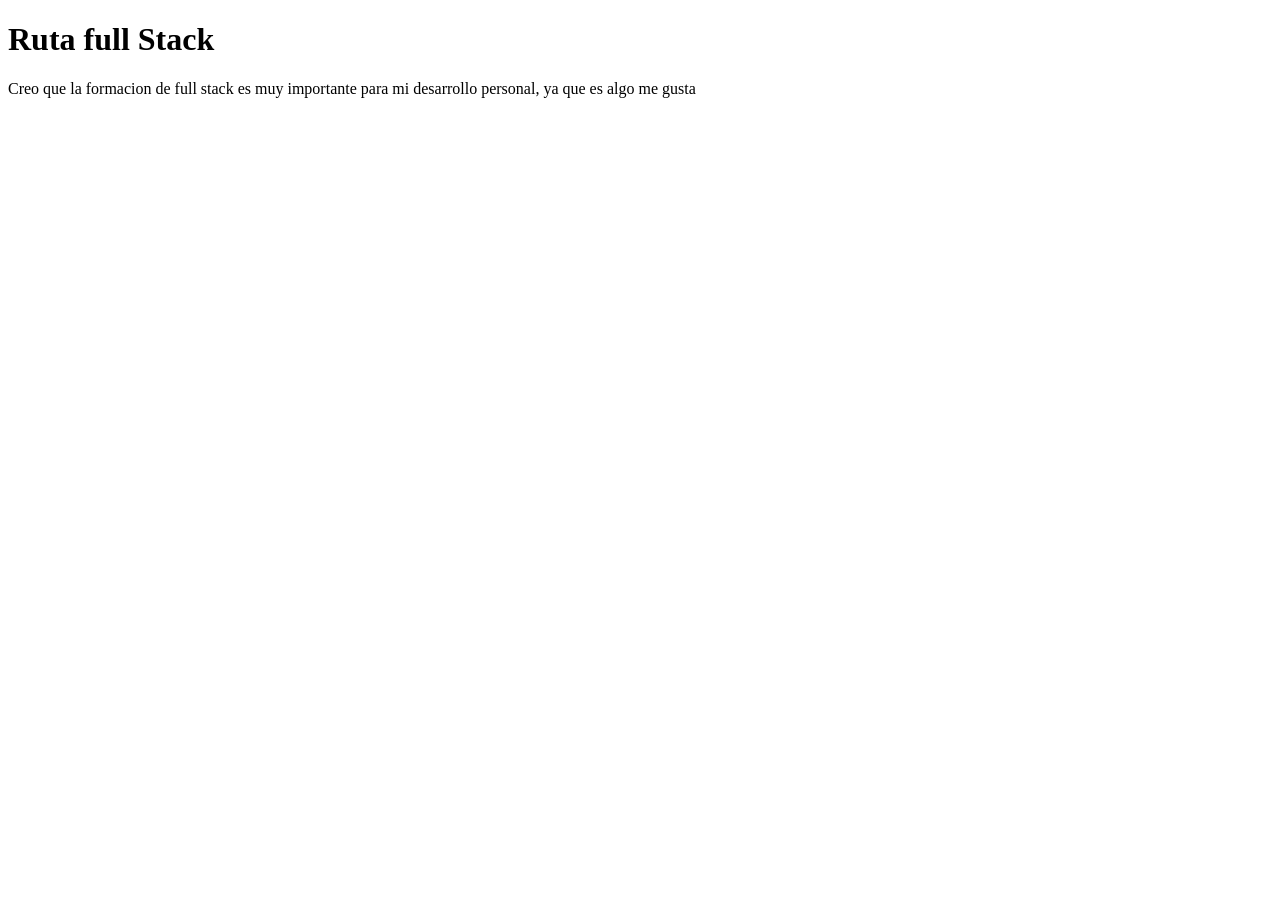
==== index.html @ 9b3a71d1 "Estructura inicial y objetivos en HTML" ====
<!DOCTYPE html>
<html lang="es">
<head>
    <meta charset="UTF-8">
    <meta name="viewport" content="width=device-width, initial-scale=1.0">
    <title>Mi Aprendizaje Full Stack</title>
</head>
<body>

    <h1>Ruta full Stack</h1>
    <p>
        Creo que la formacion de full stack es muy importante para mi desarrollo personal, ya que es
        algo me gusta
    </p>
    </body>
</html>
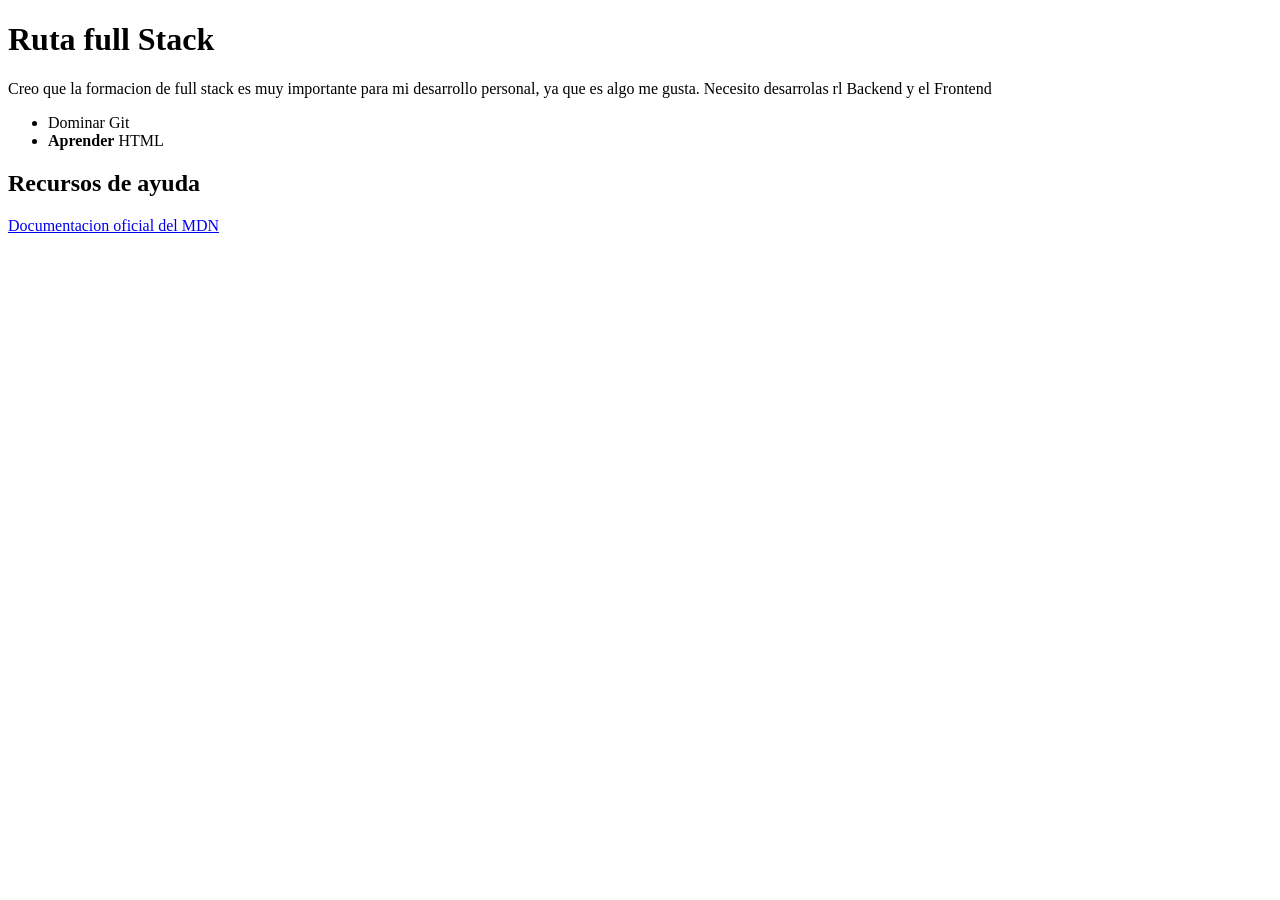
==== commit 2cfe407a: "Organización semántica con header, main y footer" ====
--- a/index.html
+++ b/index.html
@@ -8,9 +8,21 @@
 <body>
 
     <h1>Ruta full Stack</h1>
+
     <p>
         Creo que la formacion de full stack es muy importante para mi desarrollo personal, ya que es
-        algo me gusta
+        algo me gusta. Necesito desarrolas rl Backend y el Frontend
     </p>
+
+    <ul>
+        <li>Dominar Git</li>
+        <li><strong>Aprender</strong> HTML</li>
+    </ul>
+
+    <h2>Recursos de ayuda</h2>
+    <p>
+        <a href="https://developer.mozilla.org">Documentacion oficial del MDN</a>
+    </p>
+
     </body>
 </html>
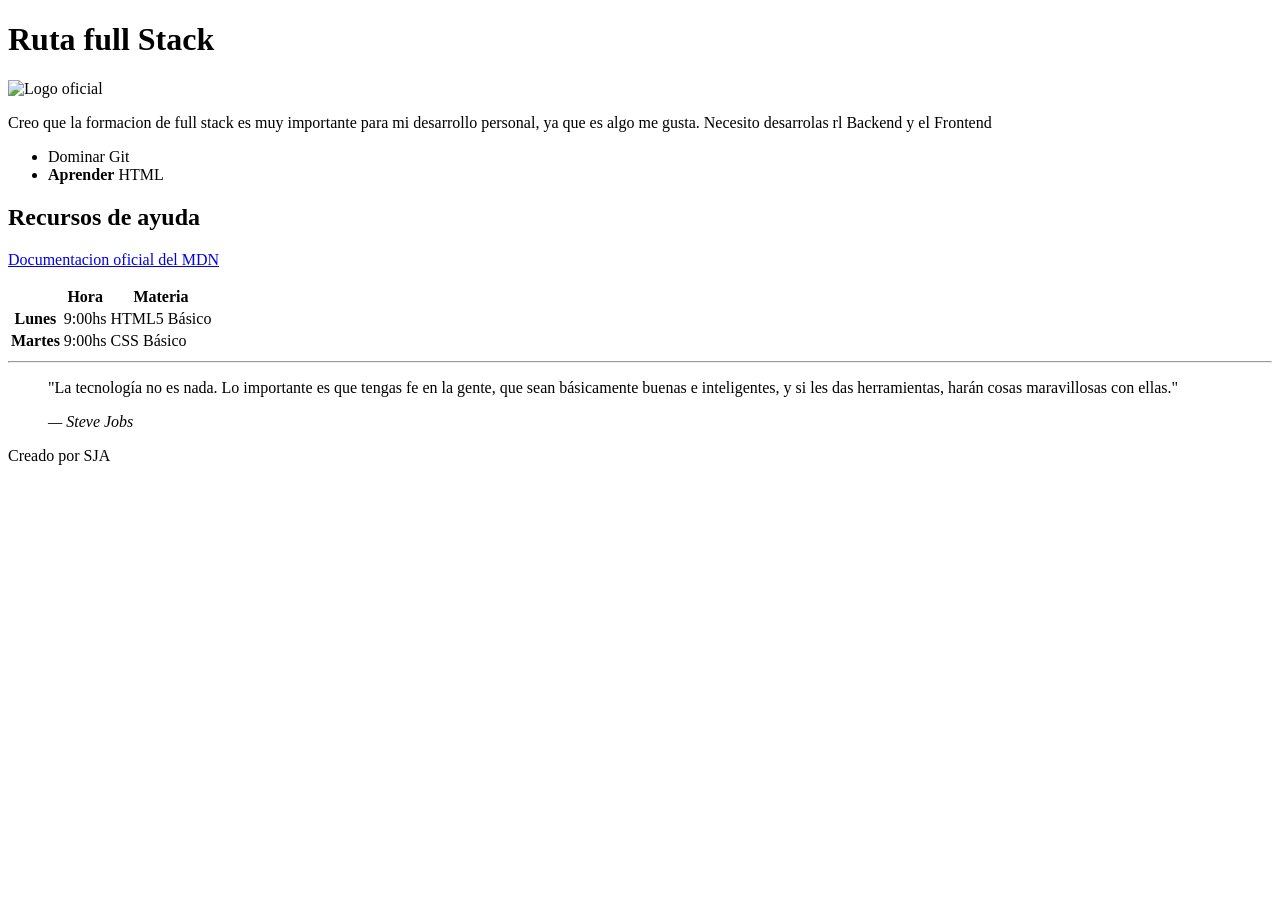
==== commit 6a2abdef: "tabla" ====
--- a/index.html
+++ b/index.html
@@ -1,28 +1,64 @@
 <!DOCTYPE html>
 <html lang="es">
-<head>
-    <meta charset="UTF-8">
-    <meta name="viewport" content="width=device-width, initial-scale=1.0">
-    <title>Mi Aprendizaje Full Stack</title>
-</head>
-<body>
+    <head>
+        <meta charset="UTF-8">
+        <meta name="viewport" content="width=device-width, initial-scale=1.0">
+        <title>Mi Aprendizaje Full Stack</title>
+    </head>
+    <body>
+        <header>
+            <h1>Ruta full Stack</h1>
 
-    <h1>Ruta full Stack</h1>
+            <img src="https://tinyurl.com/html5-logo-img" alt="Logo oficial">
+        </header>
+        <main>
+            <p>
+                Creo que la formacion de full stack es muy importante para mi desarrollo personal, ya que es
+                algo me gusta. Necesito desarrolas rl Backend y el Frontend
+            </p>
 
-    <p>
-        Creo que la formacion de full stack es muy importante para mi desarrollo personal, ya que es
-        algo me gusta. Necesito desarrolas rl Backend y el Frontend
-    </p>
+            <ul>
+                <li>Dominar Git</li>
+                <li><strong>Aprender</strong> HTML</li>
+            </ul>
 
-    <ul>
-        <li>Dominar Git</li>
-        <li><strong>Aprender</strong> HTML</li>
-    </ul>
+            <h2>Recursos de ayuda</h2>
+            <p>
+                <a href="https://developer.mozilla.org">Documentacion oficial del MDN</a>
+            </p>
 
-    <h2>Recursos de ayuda</h2>
-    <p>
-        <a href="https://developer.mozilla.org">Documentacion oficial del MDN</a>
-    </p>
+        
+            <table>
+               
+                <tr>
+                    <th></th>
+                    <th>Hora</th>
+                    <th>Materia</th>
+                </tr>   
 
+                <tr>
+                    <th>Lunes</th>
+                    <td>9:00hs</td>
+                    <td>HTML5 Básico</td>
+                </tr>
+
+                <tr>
+                    <th>Martes</th>
+                    <td>9:00hs</td>
+                    <td>CSS Básico</td>
+                </tr>
+                
+            </table>
+
+
+
+            <hr> <blockquote cite="https://es.wikipedia.org/wiki/Steve_Jobs">
+                <p>"La tecnología no es nada. Lo importante es que tengas fe en la gente, que sean básicamente buenas e inteligentes, y si les das herramientas, harán cosas maravillosas con ellas."</p>
+                <cite>— Steve Jobs</cite>
+                </blockquote>
+        </main>
+        <footer>
+            <p>Creado por SJA</p>
+        </footer>
     </body>
 </html>
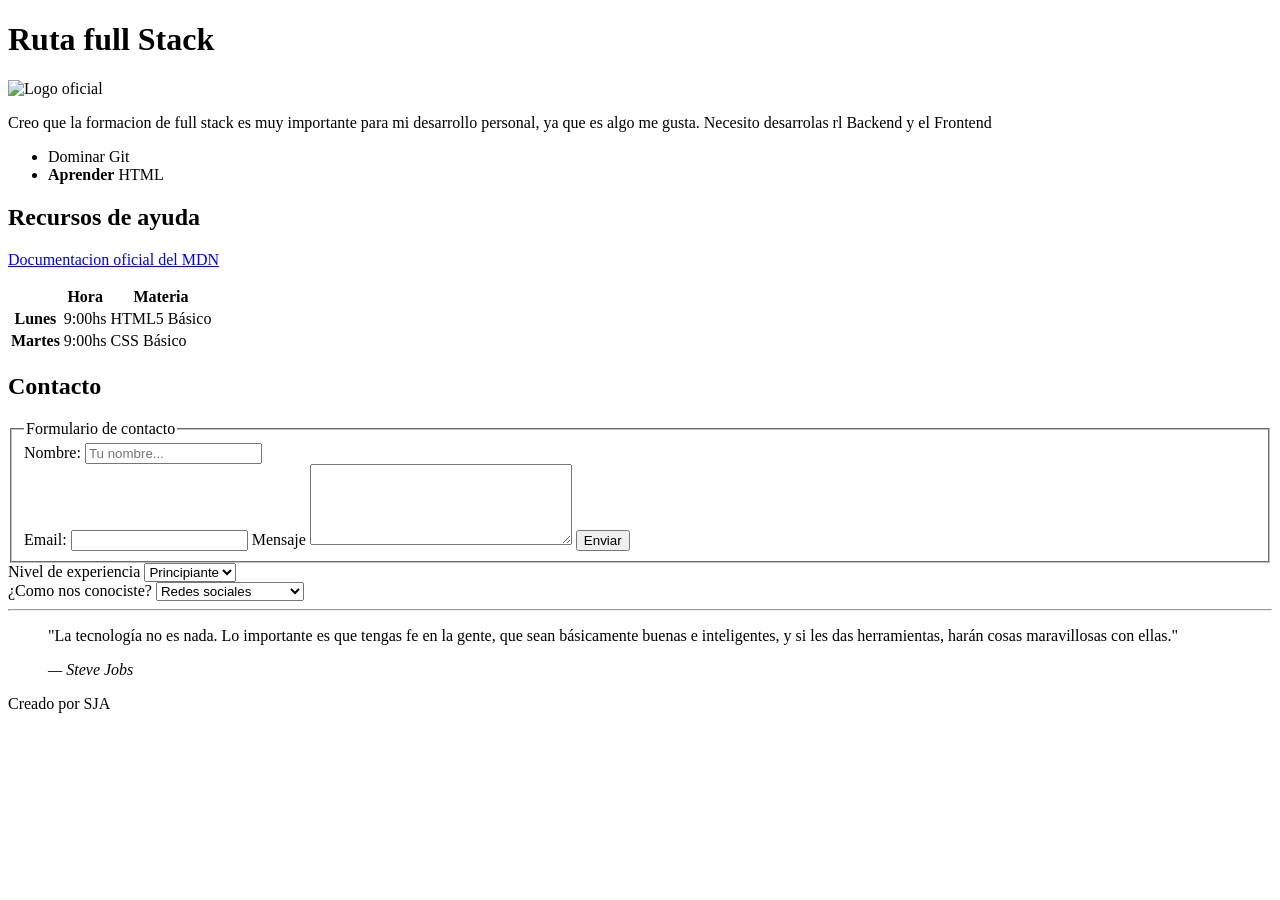
==== commit e10f6ebb: "fieldset" ====
--- a/index.html
+++ b/index.html
@@ -50,7 +50,39 @@
                 
             </table>
 
+            <section>
+                <h2>Contacto</h2>
 
+                <form>
+                    <fieldset>
+                        <legend>Formulario de contacto</legend>
+                        <label for="nombre">Nombre:</label>
+                        <input type="text" id="nombre" name="nombre" placeholder="Tu nombre...">
+                        
+                        <br> <label for="correo">Email:</label>
+                        <input type="email" id="correo" name="correo" required>
+
+                        <label for="mensaje">Mensaje</label>
+                        <textarea name="mensaje" id="mensaje" rows="5" cols="30"></textarea>
+
+                        <button type="submit">Enviar</button>
+                    </fieldset>
+                </form>
+            </section>
+
+            <label for="nivel">Nivel de experiencia</label>
+            <select name="nivel" id="nivel">
+                <option value="principiante">Principiante</option>
+                <option value="intermedio">Intermedio</option>
+                <option value="avanzado">Avanzado</option>
+            </select>
+
+            <br><label for="atraccion">¿Como nos conociste?</label>
+            <select name="atraccion" id="atraccion">
+                <option value="redes">Redes sociales</option>
+                <option value="amigo">Un amigo</option>
+                <option value="google">Busqueda en Google</option>
+            </select>
 
             <hr> <blockquote cite="https://es.wikipedia.org/wiki/Steve_Jobs">
                 <p>"La tecnología no es nada. Lo importante es que tengas fe en la gente, que sean básicamente buenas e inteligentes, y si les das herramientas, harán cosas maravillosas con ellas."</p>
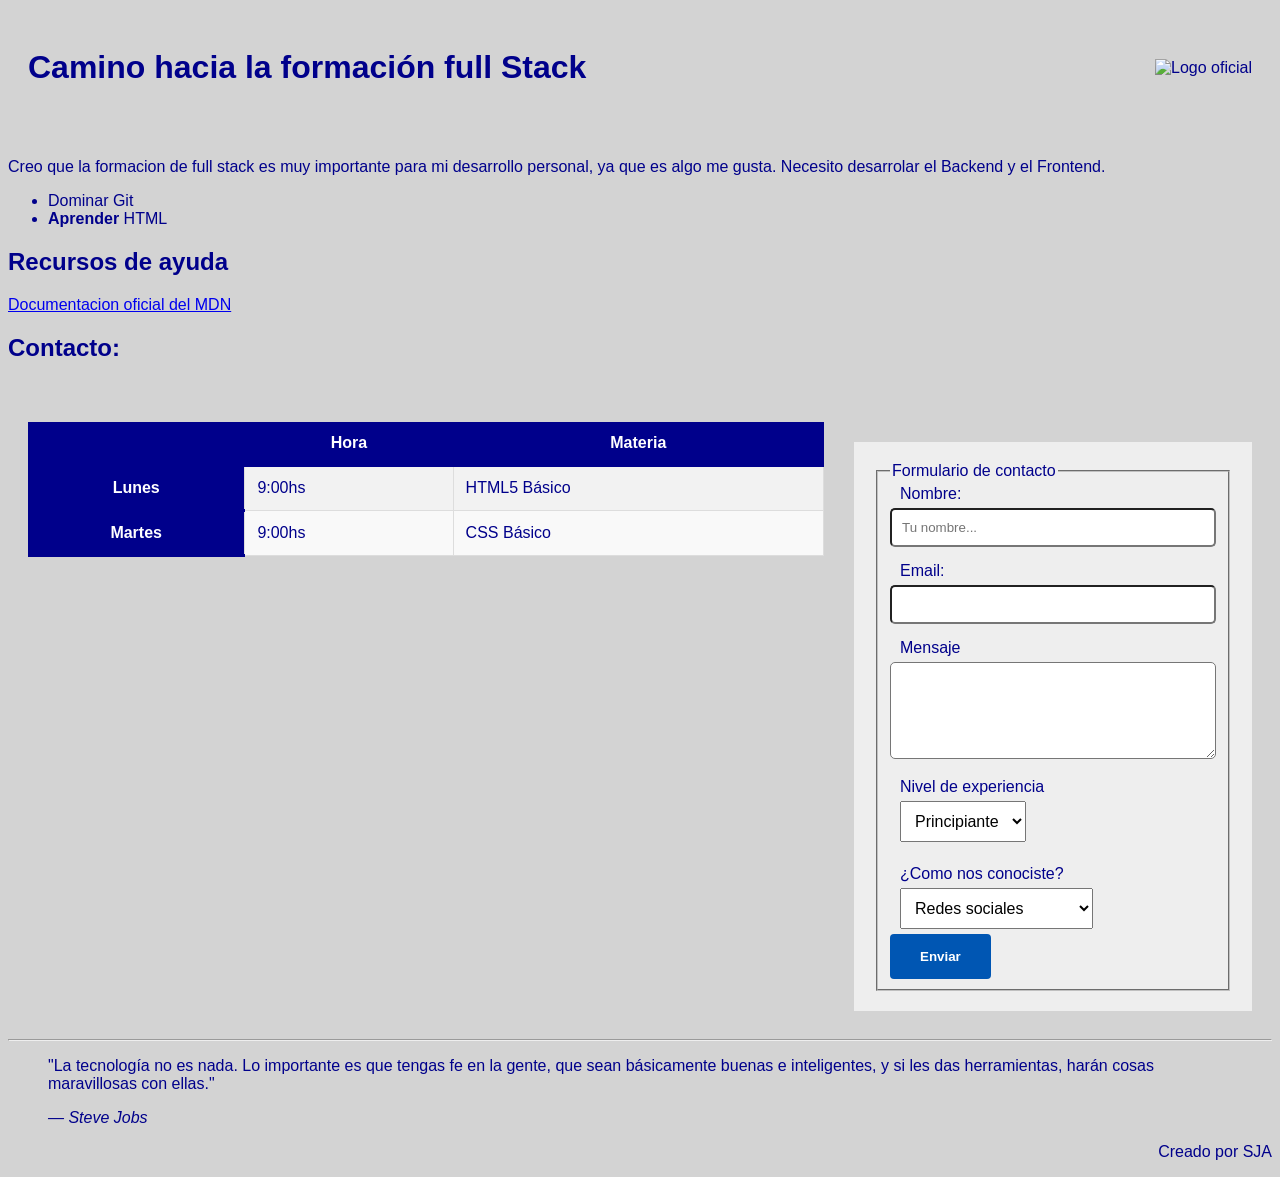
==== commit a508c590: "h2 fuera" ====
--- a/index.html
+++ b/index.html
@@ -4,17 +4,18 @@
         <meta charset="UTF-8">
         <meta name="viewport" content="width=device-width, initial-scale=1.0">
         <title>Mi Aprendizaje Full Stack</title>
+        <link rel="stylesheet" href="style.css">
     </head>
     <body>
         <header>
-            <h1>Ruta full Stack</h1>
+            <h1>Camino hacia la formación full Stack</h1>
 
             <img src="https://tinyurl.com/html5-logo-img" alt="Logo oficial">
         </header>
         <main>
             <p>
                 Creo que la formacion de full stack es muy importante para mi desarrollo personal, ya que es
-                algo me gusta. Necesito desarrolas rl Backend y el Frontend
+                algo me gusta. Necesito desarrolar el Backend y el Frontend.
             </p>
 
             <ul>
@@ -26,63 +27,63 @@
             <p>
                 <a href="https://developer.mozilla.org">Documentacion oficial del MDN</a>
             </p>
+            <h2>Contacto:</h2>
+            <div class="layout-dual">
+                <tbody>
+                    <section>
+                        <table>                    
+                            <tr>
+                                <th></th>
+                                <th>Hora</th>
+                                <th>Materia</th>
+                            </tr>  
+                            <tr>
+                                <th>Lunes</th>
+                                <td>9:00hs</td>
+                                <td>HTML5 Básico</td>
+                            </tr>
+                            <tr>
+                                <th>Martes</th>
+                                <td>9:00hs</td>
+                                <td>CSS Básico</td>
+                            </tr>                        
+                        </table>
+                    </section>
+                </tbody>
+                <section>
+                    
+                    <form>
+                        <fieldset>
+                            <legend>Formulario de contacto</legend>
+                            <label for="nombre">Nombre:</label>
+                            <input type="text" id="nombre" name="nombre" placeholder="Tu nombre...">
+                            
+                            <br> <label for="correo">Email:</label>
+                            <input type="email" id="correo" name="correo" required>
 
-        
-            <table>
+                            <label for="mensaje">Mensaje</label>
+                            <textarea name="mensaje" id="mensaje" rows="5" cols="30"></textarea>                                                 
+
+                            <label for="nivel">Nivel de experiencia</label>
+                            <select name="nivel" id="nivel">
+                                <option value="principiante">Principiante</option>
+                                <option value="intermedio">Intermedio</option>
+                                <option value="avanzado">Avanzado</option>
+                            </select>
+
+                            <br><label for="atraccion">¿Como nos conociste?</label>
+                            <select name="atraccion" id="atraccion">
+                                <option value="redes">Redes sociales</option>
+                                <option value="amigo">Un amigo</option>
+                                <option value="google">Busqueda en Google</option>
+                            </select>
+                            <button class="boton-enviar" type="submit">Enviar</button>
+                        </fieldset>
+                    </form>            
+                </section>
+            </div>
+
                
-                <tr>
-                    <th></th>
-                    <th>Hora</th>
-                    <th>Materia</th>
-                </tr>   
-
-                <tr>
-                    <th>Lunes</th>
-                    <td>9:00hs</td>
-                    <td>HTML5 Básico</td>
-                </tr>
-
-                <tr>
-                    <th>Martes</th>
-                    <td>9:00hs</td>
-                    <td>CSS Básico</td>
-                </tr>
-                
-            </table>
-
-            <section>
-                <h2>Contacto</h2>
-
-                <form>
-                    <fieldset>
-                        <legend>Formulario de contacto</legend>
-                        <label for="nombre">Nombre:</label>
-                        <input type="text" id="nombre" name="nombre" placeholder="Tu nombre...">
-                        
-                        <br> <label for="correo">Email:</label>
-                        <input type="email" id="correo" name="correo" required>
-
-                        <label for="mensaje">Mensaje</label>
-                        <textarea name="mensaje" id="mensaje" rows="5" cols="30"></textarea>
-
-                        <button type="submit">Enviar</button>
-                    </fieldset>
-                </form>
-            </section>
-
-            <label for="nivel">Nivel de experiencia</label>
-            <select name="nivel" id="nivel">
-                <option value="principiante">Principiante</option>
-                <option value="intermedio">Intermedio</option>
-                <option value="avanzado">Avanzado</option>
-            </select>
-
-            <br><label for="atraccion">¿Como nos conociste?</label>
-            <select name="atraccion" id="atraccion">
-                <option value="redes">Redes sociales</option>
-                <option value="amigo">Un amigo</option>
-                <option value="google">Busqueda en Google</option>
-            </select>
 
             <hr> <blockquote cite="https://es.wikipedia.org/wiki/Steve_Jobs">
                 <p>"La tecnología no es nada. Lo importante es que tengas fe en la gente, que sean básicamente buenas e inteligentes, y si les das herramientas, harán cosas maravillosas con ellas."</p>
--- a/style.css
+++ b/style.css
@@ -0,0 +1,97 @@
+*{
+    box-sizing: border-box;
+}
+body{
+    background-color: lightgray;
+    color: darkblue;
+    font-family: sans-serif;
+}
+
+header{
+    padding: 20px;
+    margin-bottom: 30px;
+    display: flex;
+    justify-content: space-between;
+    align-items: center;
+}
+.layout-dual{
+    display: grid;
+    grid-template-columns: 2fr 1fr;   /*repeat(auto-fit, minmax(300px, 1fr));/* ajuste de columnas automático*/
+    gap: 30px;
+    padding: 20px;
+    align-items: start; /* Ó star pata que empiecen de arriba*/
+}
+table{
+    width: 100%;
+    border-collapse: collapse;
+    margin: 20px 0;
+} 
+td{
+    padding: 12px;
+    border: 1px solid #ddd;
+}  
+th{  
+    background-color: darkblue;
+    color: white;
+    border-bottom: 3px solid darkblue; /*Un toke profesional*/ 
+    padding: 12px;
+}
+form{
+    max-width: 500px;
+    margin: 0 auto;
+    margin-top: 40px;
+    padding: 20px;
+    background-color: #eeeeee;    
+}
+select{
+    display: flex;
+    padding: 10px;
+    margin: 5px;
+    margin-left: 10px;
+    font-size: 1rem;
+}
+input, textarea {
+    width: 100%;
+    padding: 10px;
+    border-radius: 5px;  
+    margin-bottom: 15px;  
+    box-sizing: border-box;
+ }
+ .boton-enviar {
+    background-color: #0056b3;
+    color: white;
+    border: none;
+    padding: 15px 30px;
+    border-radius: 4px;
+    font-weight: bold;
+ }
+ .boton-enviar:hover{
+    background-color: #003d7a;
+    cursor: pointer;
+ }
+ a:hover{
+    color: darkred;
+ }
+ label{
+    display: block;
+    margin-bottom: 5px;
+    margin-left: 10px;
+ }
+  input:focus, textarea:focus {
+    outline: none; /*quitamos el borde por defecto*/
+    border: 2px solid darkblue;
+    background-color: #f0f8ff;
+ }
+footer{
+    text-align: right;
+}
+tr{
+    background-color: #f9f9f9;
+}
+tr:nth-child(even){ /*Ésto es para dar un efecto cebra a la tabla. Pinta de un color solo a las par y deja a las impares de otro color*/
+    background-color: #f2f2f2;
+}
+tr:hover{
+    background-color: #d1e7ff;
+    cursor: pointer;
+}
